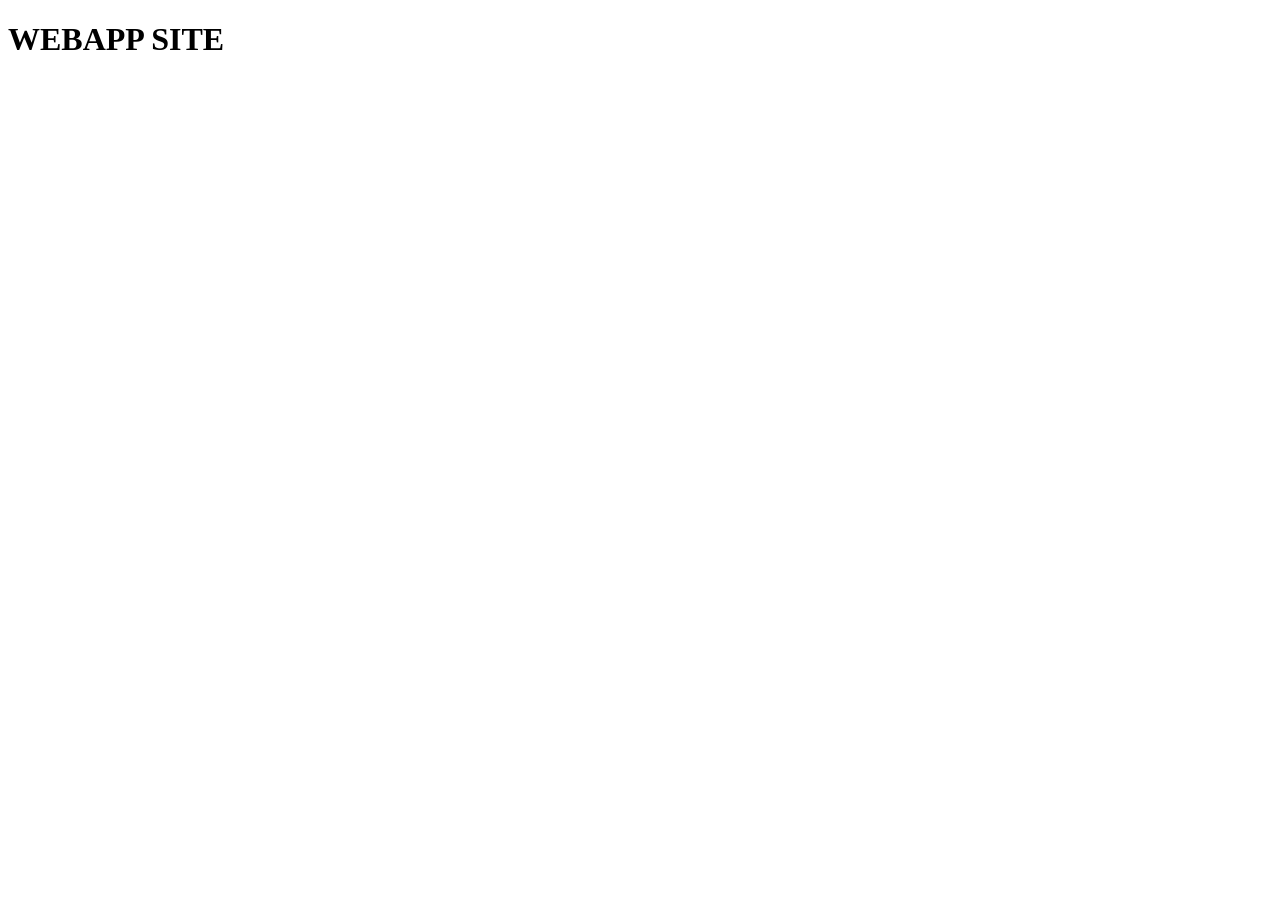
==== site/webapp/index.html @ c8290a1a "Proyecto Apache con Virtual host" ====
<!DOCTYPE html>
<html lang="en">
<head>
    <meta charset="UTF-8">
    <meta name="viewport" content="width=device-width, initial-scale=1.0">
    <title>Document</title>
</head>
<body>
    <h1>WEBAPP SITE</h1>
</body>
</html>
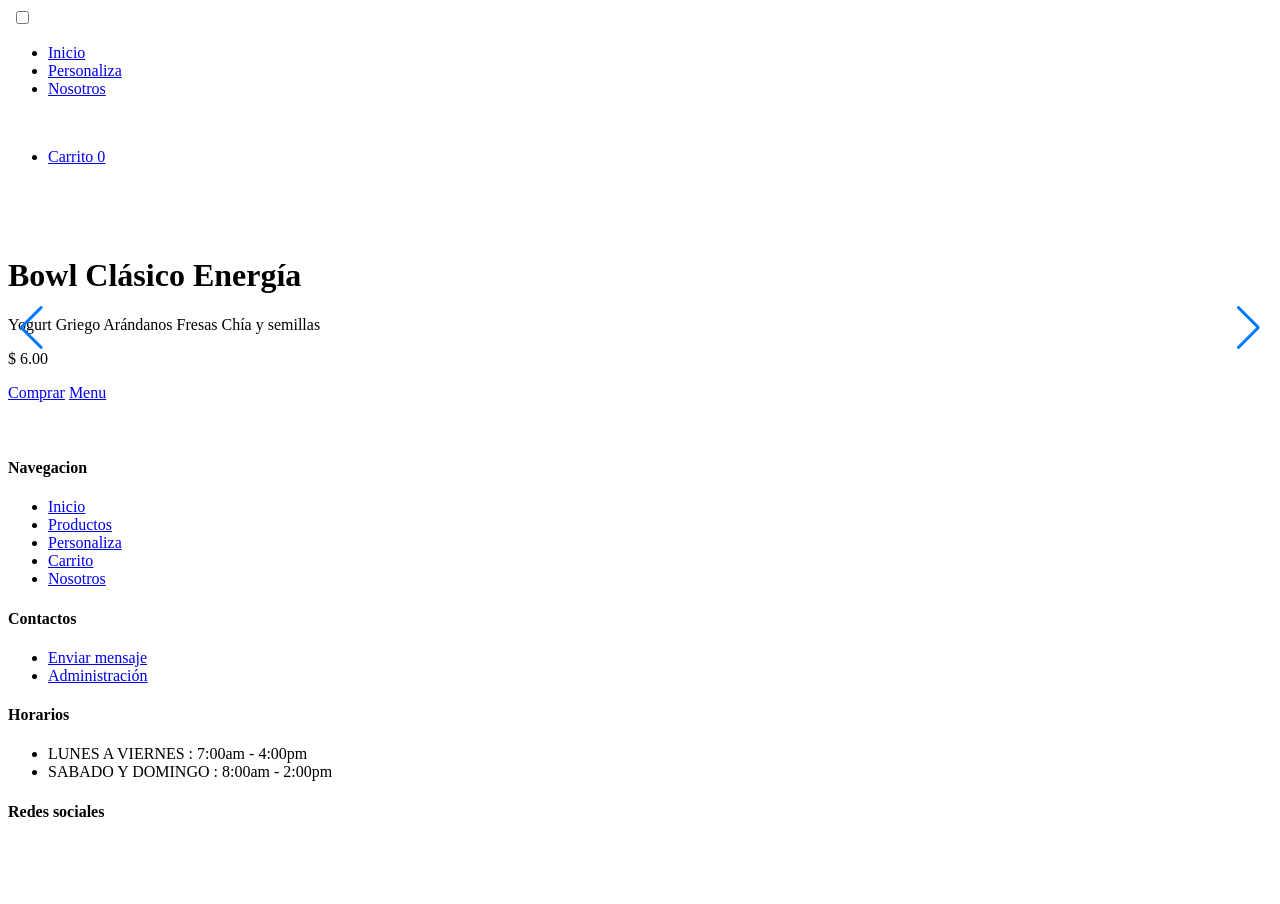
==== commit b1ff1cc5: "Updates" ====
--- a/site/webapp/index.html
+++ b/site/webapp/index.html
@@ -1,11 +1,189 @@
 <!DOCTYPE html>
-<html lang="en">
+<html lang="es">
 <head>
     <meta charset="UTF-8">
     <meta name="viewport" content="width=device-width, initial-scale=1.0">
     <title>Document</title>
+    <link rel="stylesheet" href="https://cdn.jsdelivr.net/npm/swiper/swiper-bundle.min.css" />
+    <link rel="stylesheet" href="/css/index.css">
 </head>
 <body>
-    <h1>WEBAPP SITE</h1>
+<div class="contenedor-general">
+    <header>
+        <div class="menu container">
+            <img class="logo-1" src="/images/logooo.png" alt="">
+            <input type="checkbox" id="menu"/>
+            <label for="menu">
+                <img src="/images/menu.png" class="menu-icono" alt="">
+            </label>
+            <nav class="navbar">
+                <div class="menu-1">
+                    <ul class="nav-menu" id="nav-menu">
+                        <li><a href="index.html" class="nav-enlace activo">Inicio</a></li>
+                        <li><a href="personaliza.html" class="nav-enlace">Personaliza</a></li>
+                        <li><a href="nosotros.html" class="nav-enlace">Nosotros</a></li>
+                    </ul>
+                </div>
+                <img class="logo-2" src="/images/logooo.png" alt="">
+
+                <div class="menu-2">
+                    <ul>
+                        <li>
+                            <a href="carrito.html" class="nav-enlace">
+                                Carrito <span id="carrito-contador" class="carrito-contador">0</span>
+                            </a>
+                        </li>
+                    </ul>
+                    <div class="socials">
+                        <a href="https://www.facebook.com">
+                            <div class="social">
+                                <img src="/images/s1.svg" alt="">
+                            </div>
+                        </a>
+                        <a href="https://www.twitter.com">
+                            <div class="social">
+                                <img src="/images/s2.svg" alt="">
+                            </div>
+                        </a>
+                        <a href="https://www.instagram.com">
+                            <div class="social">
+                                <img src="/images/s3.svg" alt="">
+                            </div>
+                        </a>
+                    </div>
+                </div>
+            </nav>
+        </div>
+
+        <div class="header-content container">
+
+            <div class="swiper mySwiper-1">
+                <div class="swiper-wrapper">
+
+                    <div class="swiper-slide">
+                        <div class="slider">
+                            <div class="slider-txt">
+                                <h1>Bowl Clásico Energía</h1>
+                                <p>
+                                  <span class="ingrediente">Yogurt Griego</span>
+                                  <span class="ingrediente">Arándanos</span>
+                                  <span class="ingrediente">Fresas</span>
+                                  <span class="ingrediente">Chía y semillas</span>
+                                </p>
+                                <p>$ 6.00</p>
+                                <div class="botones">
+                                    <a href="#" class="btn-1" onclick="agregarAlCarrito('clasico', 'Bowl Clásico Energía', 6.00)">Comprar</a>
+                                    <a href="/productos" class="btn-1">Menu</a>
+                                </div>
+                            </div>
+                            <div class="slider-img">
+                                <img src="/images/slider2.png" alt="" class="resaltada">
+                            </div>
+                        </div>
+                    </div>
+                    <div class="swiper-slide">
+                        <div class="slider">
+                            <div class="slider-txt">
+                                <h1>Bowl Andino Power</h1>
+                                <p>
+                                  <span class="ingrediente">Quinua</span>
+                                  <span class="ingrediente">Kiwicha</span>
+                                  <span class="ingrediente">Miel</span>
+                                  <span class="ingrediente">Plátano</span>
+                                  <span class="ingrediente">Arándanos</span>
+                                </p>
+                                <p>$ 7.00</p>
+                                <div class="botones">
+                                    <a href="#" class="btn-1" onclick="agregarAlCarrito('andino', 'Bowl Andino Power', 7.00)">Comprar</a>
+                                    <a href="/productos" class="btn-1">Menu</a>
+                                </div>
+                            </div>
+                            <div class="slider-img">
+                                <img src="/images/slider1.png" alt="">
+                            </div>
+                        </div>
+                    </div>
+                    <div class="swiper-slide">
+                        <div class="slider">
+                            <div class="slider-txt">
+                                <h1>Bowl Tropical Frescura</h1>
+                                <p>
+                                  <span class="ingrediente">Mango</span>
+                                  <span class="ingrediente">Piña</span>
+                                  <span class="ingrediente">Coco</span>
+                                  <span class="ingrediente">Chía</span>
+                                </p>
+                                <p>$ 6.00</p>
+                                <div class="botones">
+                                    <a href="#" class="btn-1" onclick="agregarAlCarrito('clasico', 'Bowl Clásico Energía', 18.90)">Comprar</a>
+                                    <a href="/productos" class="btn-1">Menu</a>
+                                </div>
+                            </div>
+                            <div class="slider-img">
+                                <img src="/images/slider3.png" alt="">
+                            </div>
+                        </div>
+                    </div>
+                    
+                </div>
+                <div class="swiper-button-next"></div>
+                <div class="swiper-button-prev"></div>
+                <div class="swiper-pagination"></div>
+            </div>
+            
+        </div>
+    </header>
+
+<!-- FOOTER -->
+
+      <footer class="footer container">
+        <img class="logo-2" src="/images/logooo.png" alt="">
+        <div class="links">
+            <h4>Navegacion</h4>
+        <ul>
+          <li><a href="/">Inicio</a></li>
+          <li><a href="/productos">Productos</a></li>
+          <li><a href="/personaliza">Personaliza</a></li>
+          <li><a href="/carrito">Carrito</a></li>
+          <li><a href="/nosotros">Nosotros</a></li>
+        </ul>
+        </div>
+        <div class="links">
+            <h4>Contactos</h4>
+              <ul>
+                  <li><a href="/contacto" class="nav-enlace">Enviar mensaje</a></li>
+                  <li><a href="/admi">Administración</a></li>
+              </ul>
+            <h4>Horarios</h4>
+            <ul>
+              <li>LUNES A VIERNES : 7:00am - 4:00pm</li>
+              <li>SABADO Y DOMINGO : 8:00am - 2:00pm</li>
+            </ul>
+        </div>
+        <div class="links">
+            <h4>Redes sociales</h4>
+            <div class="socials">
+                <a href="https://www.facebook.com">
+                    <div class="social">
+                        <img src="/images/s1.svg" alt="">
+                    </div>
+                </a>
+                <a href="https://www.twitter.com">
+                    <div class="social">
+                        <img src="/images/s2.svg" alt="">
+                    </div>
+                </a>
+                <a href="https://www.instagram.com">
+                    <div class="social">
+                        <img src="/images/s3.svg" alt="">
+                    </div>
+                </a>
+            </div>
+        </div>
+    </footer>
+</div>
+  <script src="https://cdn.jsdelivr.net/npm/swiper/swiper-bundle.min.js"></script>
+  <script src="/js/index.js" defer></script>
+  <script src="/js/script.js" defer></script>
 </body>
-</html>+</html>
